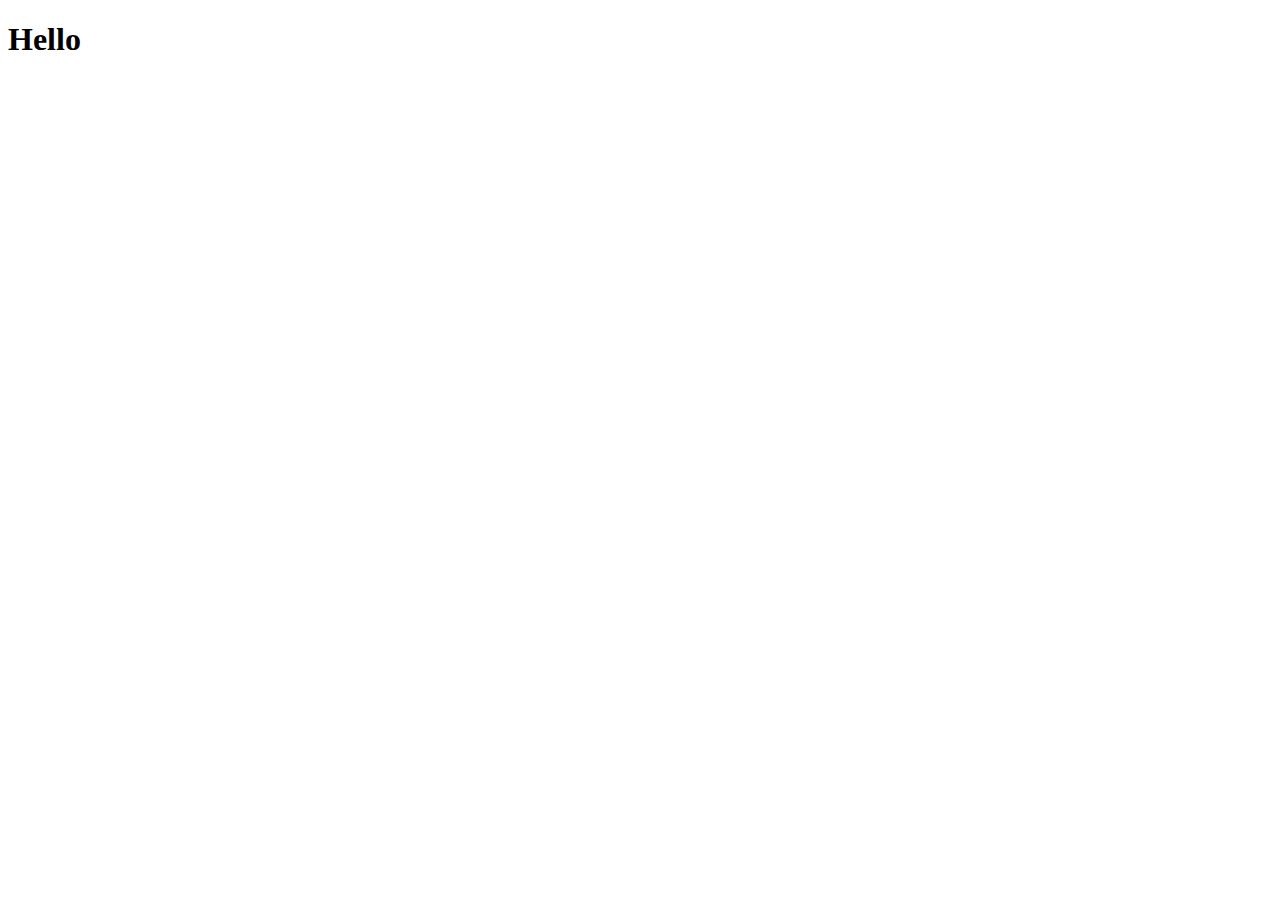
==== Archived.html @ 917c396c "first commit" ====
<!DOCTYPE html>
<html lang="en">
<head>
    <meta charset="UTF-8">
    <meta name="viewport" content="width=device-width, initial-scale=1.0">
    <title>Document</title>
</head>
<body>
    <h1>Hello</h1>
</body>
</html>
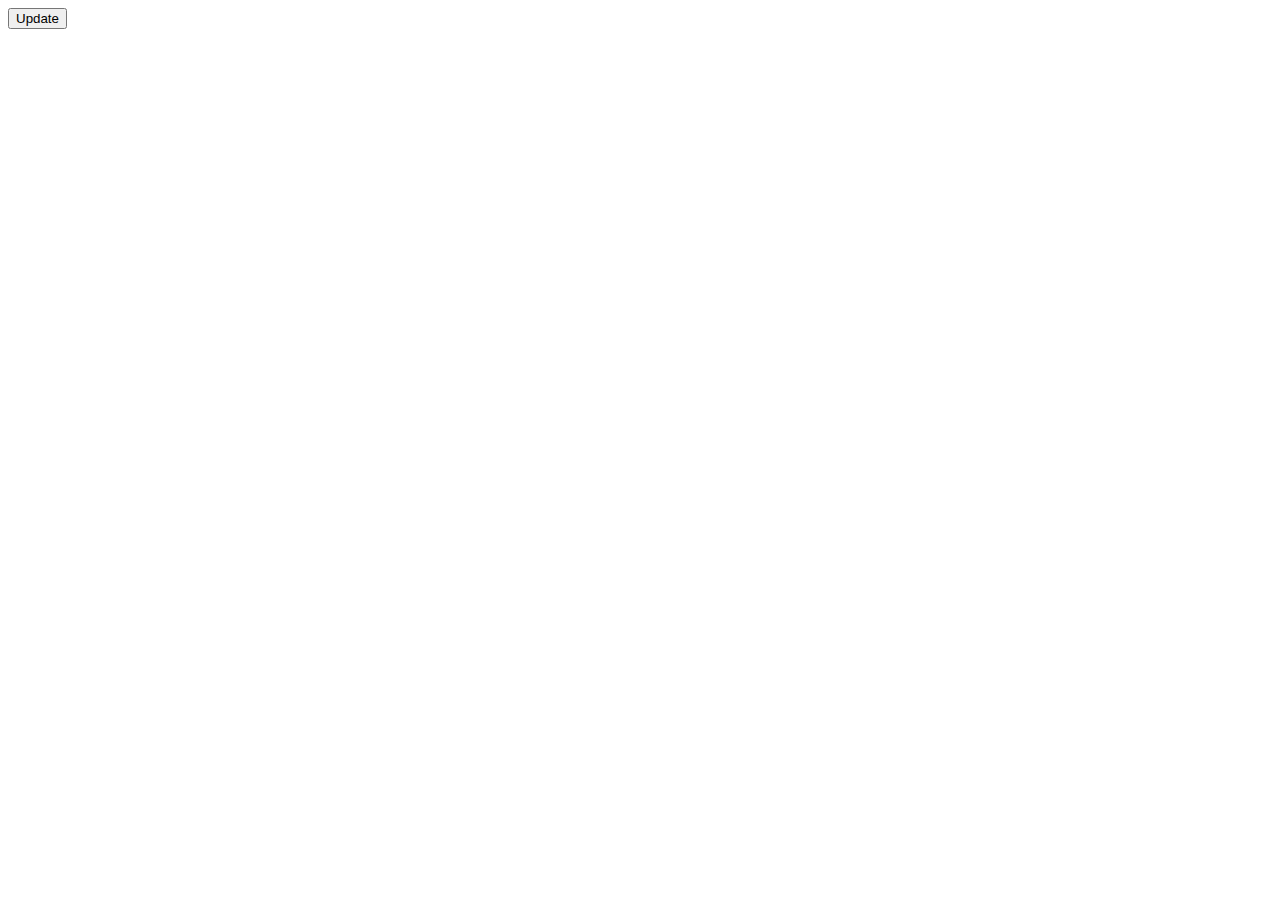
==== commit fd460afa: "first commit" ====
--- a/Archived.html
+++ b/Archived.html
@@ -1,11 +1,101 @@
+
+
 <!DOCTYPE html>
 <html lang="en">
+
 <head>
     <meta charset="UTF-8">
     <meta name="viewport" content="width=device-width, initial-scale=1.0">
-    <title>Document</title>
+    <title>Update Note</title>
+    <style>
+        /* CSS for pop-up container */
+        .popup-container {
+            display: none;
+            position: fixed;
+            top: 0;
+            left: 0;
+            width: 100%;
+            height: 100%;
+            background-color: rgba(0, 0, 0, 0.5);
+            z-index: 999;
+        }
+
+        .popup-content {
+            position: absolute;
+            top: 50%;
+            left: 50%;
+            transform: translate(-50%, -50%);
+            background-color: white;
+            padding: 20px;
+            border-radius: 8px;
+            box-shadow: 0 0 10px rgba(0, 0, 0, 0.3);
+        }
+
+        .close-btn {
+            position: absolute;
+            top: 10px;
+            right: 10px;
+            cursor: pointer;
+        }
+    </style>
 </head>
+
 <body>
-    <h1>Hello</h1>
+    <!-- Hidden update pop-up container -->
+    <div class="popup-container" id="updatePopup">
+        <div class="popup-content">
+            <span class="close-btn" onclick="closeUpdatePopup()">&times;</span>
+            <h2>Update Note</h2>
+            <label for="updateTitle">Title:</label>
+            <input type="text" id="updateTitle"><br>
+            <label for="updateDesc">Description:</label>
+            <textarea id="updateDesc"></textarea><br>
+            <button onclick="updateNoteOnServer()">Update</button>
+        </div>
+    </div>
+
+    <!-- Button to open update pop-up container -->
+    <button onclick="openUpdatePopup()">Update</button>
+
+    <script>
+        // Function to open the update pop-up container
+        function openUpdatePopup() {
+            const updatePopup = document.getElementById('updatePopup');
+            updatePopup.style.display = 'block';
+            // Populate form fields with existing note data
+            const title = 'Existing Title'; // Example: Replace with actual existing title
+            const desc = 'Existing Description'; // Example: Replace with actual existing description
+            document.getElementById('updateTitle').value = title;
+            document.getElementById('updateDesc').value = desc;
+        }
+
+        // Function to close the update pop-up container
+        function closeUpdatePopup() {
+            const updatePopup = document.getElementById('updatePopup');
+            updatePopup.style.display = 'none';
+        }
+
+        // Function to update note on the server
+        async function updateNoteOnServer() {
+            const title = document.getElementById('updateTitle').value.trim();
+            const desc = document.getElementById('updateDesc').value.trim();
+
+            // Validate required fields
+            if (!title) {
+                alert('Please enter a title.');
+                return;
+            }
+
+            // Prepare updated note data
+            const updatedNote = {
+                title: title,
+                content: desc
+            };
+
+            // Simulate API request or actual API request
+            console.log('Updated note data:', updatedNote);
+              }
+    </script>
 </body>
-</html>+
+</html>
